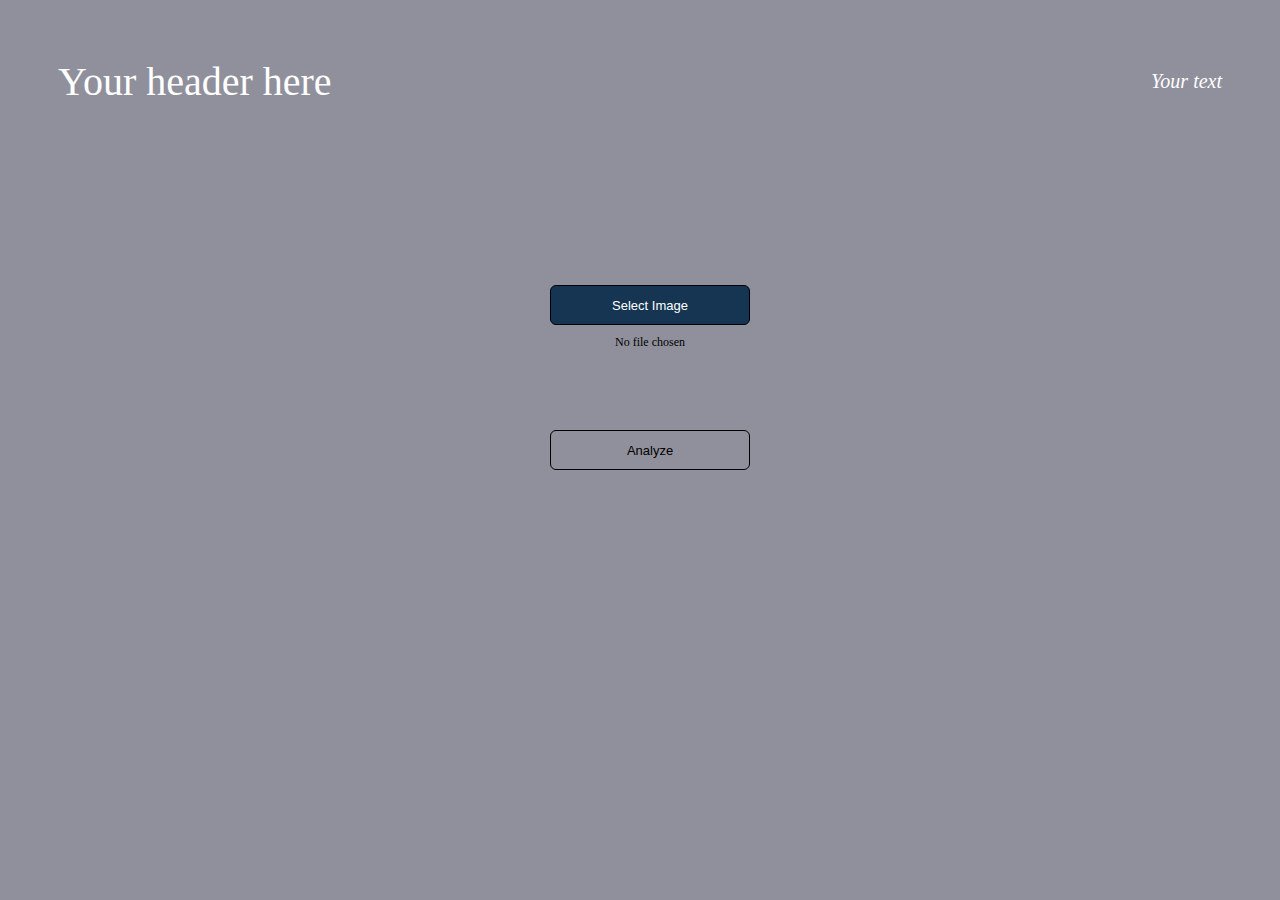
==== app/view/index.html @ 3d727305 "Update all" ====
<html lang='en'>
<head>
  <meta charset='utf-8'>
  <link rel='stylesheet' href='../static/style.css'>
  <script src='../static/client.js'></script>
</head>
<body>
<div>
  <div class='center'>
    <div class='description'>
      <div class='title'>Your header here</div>
      <p class="text">
        Your text 
      </p>
    </div>
    <div class='content'>
      <div>
      <div class='no-display'>
        <input id='file-input'
               class='no-display'
               type='file'
               name='file'
               accept='image/*'
               onchange='showPicked(this)'>
      </div>
      <button class='choose-file-button' type='button' onclick='showPicker()'>Select Image</button>
      <div class='upload-label'>
        <label id='upload-label'>No file chosen</label>
      </div>
      <div>
        <img id='image-picked' class='no-display' alt='Chosen Image' height='200'>
      </div>
    </div>
      <div class='analyze'>
        <button id='analyze-button' class='analyze-button' type='button' onclick='analyze()'>Analyze</button>
      </div>
      <div class='result-label'>
        <label id='result-label'></label>
      </div>
    </div>
  </div>
</div>
</body>
</html>
---- app/static/style.css ----
body {
    background-color: #90909c;
}

.no-display {
    display: none;
}

.center {
    margin: auto;
    padding: 10px 50px;
    text-align: center;
    font-size: 14px;
}

.title {
    font-size: 40px;
    margin-top: 1em;
    margin-bottom: 1em;
    color: #fff;
    font-family: times, serif;
    font-style:italic, bolder;
}

.text {
    color: #fff;
    font-family: times, serif;
    font-style:italic;
    font-size: 20px;
}

.description {
    display: flex;
    justify-content: space-between;
    align-items: center;
}

.content {
    margin-top: 10em;
    margin-left: 20px;
    justify-content: space-between;
    align-items: center;
}

.analyze {
    margin-top: 5em;
}

.upload-label {
    padding: 10px;
    font-size: 12px;
}

.result-label {
    margin-top: 0.5em;
    padding: 10px;
    font-size: 13px;
}

.choose-file-button {
    width: 200px;
    height: 40px;
    border-radius: 6px;
    background-color: #163553;
    border: solid 1px black;
    font-size: 13px;
    color: white;
    cursor: pointer;
}
.choose-file-button:hover {
    border: solid 1px #0d0053;
    background-color: #303031;
    font-size: 13px;
    color: #fff;
    transition: 2ms;
}

.analyze .analyze-button {
    width: 200px;
    height: 40px;
    border: solid 1px black;
    border-radius: 6px;
    background-color: transparent;
    font-size: 13px;
    cursor: pointer;
    color: black;
}

.analyze .analyze-button:hover {
    background-color: #303031;
    color: #fff;
}
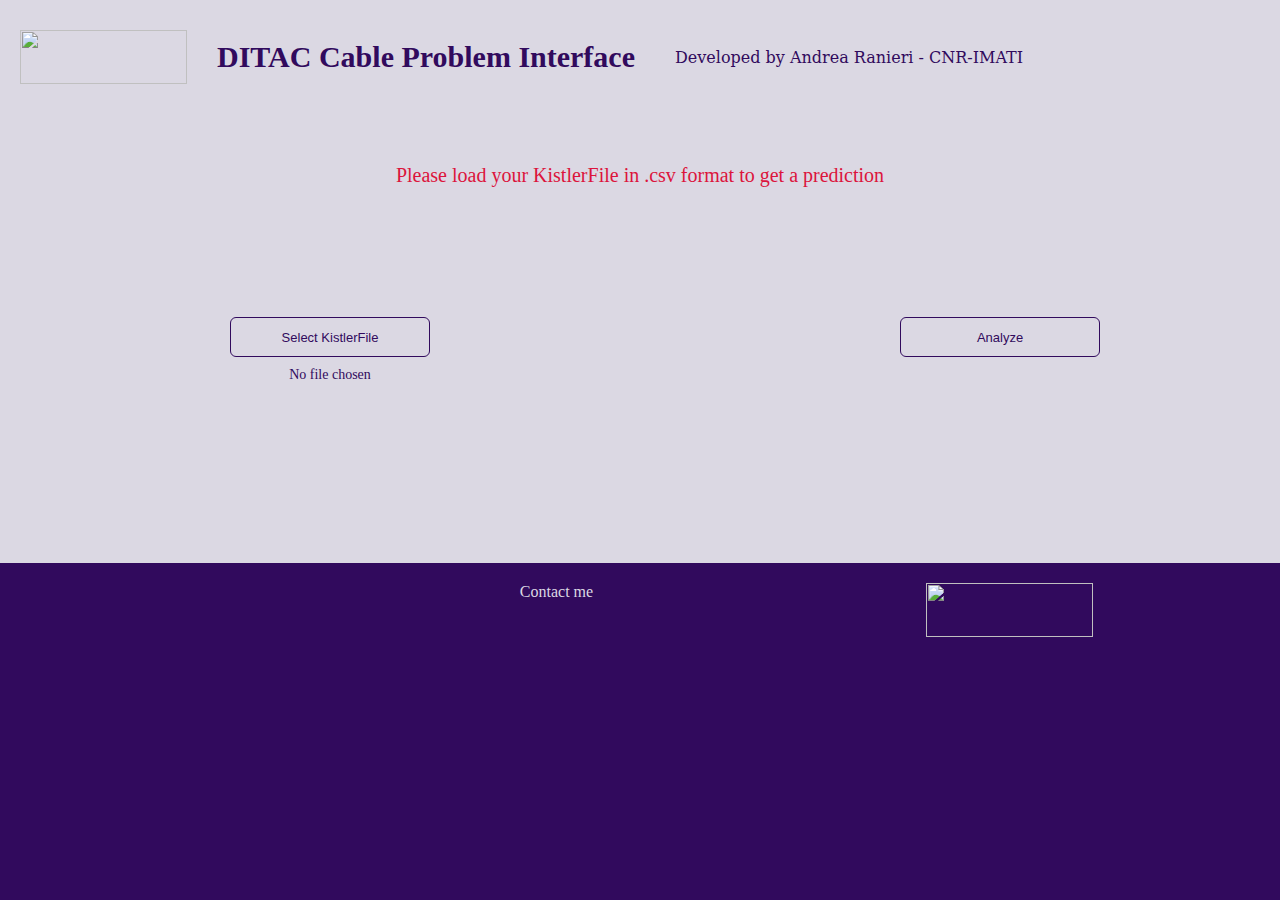
==== commit fb0755fd: "First working version!" ====
--- a/app/view/index.html
+++ b/app/view/index.html
@@ -6,39 +6,59 @@
 </head>
 <body>
 <div>
-  <div class='center'>
-    <div class='description'>
-      <div class='title'>Your header here</div>
-      <p class="text">
-        Your text 
-      </p>
-    </div>
+    <div class='all'>
+    <header class='header'>
+        <a href="https://medium.com/ieeecisunb" target="_blank">
+            <img 
+            src="http://deeplearning.ge.imati.cnr.it/ditac/pics/digitbrain-2.png"
+            height="54" 
+            width="167">
+        </a>
+        <h1 class='title'>
+            DITAC Cable Problem Interface
+        </h1>
+        <p class="info">
+            Developed by Andrea Ranieri - CNR-IMATI
+        </p>
+    </header>
+    <p class="text" style="color:crimson;text-decoration:none;">
+        Please load your KistlerFile in .csv format to get a prediction
+    </p>
     <div class='content'>
-      <div>
+      <div class='select'>
       <div class='no-display'>
         <input id='file-input'
                class='no-display'
                type='file'
                name='file'
-               accept='image/*'
+               accept='csv/*'
                onchange='showPicked(this)'>
       </div>
-      <button class='choose-file-button' type='button' onclick='showPicker()'>Select Image</button>
+      <button class='choose-file-button' type='button' onclick='showPicker()'>Select KistlerFile</button>
       <div class='upload-label'>
         <label id='upload-label'>No file chosen</label>
       </div>
       <div>
-        <img id='image-picked' class='no-display' alt='Chosen Image' height='200'>
+        <img id='image-picked' class='no-display' alt='Selected KistlerFile' height='200'>
       </div>
     </div>
       <div class='analyze'>
         <button id='analyze-button' class='analyze-button' type='button' onclick='analyze()'>Analyze</button>
-      </div>
-      <div class='result-label'>
-        <label id='result-label'></label>
+        <div class='result-label'>
+            <label id='result-label'></label>
+        </div>
       </div>
     </div>
-  </div>
+    </div>
+    <div class='more'>
+        <p></p>
+        <a href="https://twitter.com/4ndr3aR" target="_blank" style="color:#dbd8e3;text-decoration:none;">Contact me</a>
+        <img 
+        src="http://deeplearning.ge.imati.cnr.it/ditac/pics/digitbrain-2.png"
+        height="54" 
+        width="167"
+        >
+    </div>
 </div>
 </body>
 </html>
--- a/app/static/style.css
+++ b/app/static/style.css
@@ -1,93 +1,137 @@
+@font-face{
+    font-family: "Roboto";
+    src: url("Roboto-MediumItalic.ttf");
+  }
+
 body {
-    background-color: #90909c;
+    background-color: #310a5d;
+    margin: 0;
+    padding: 0;
+}
+
+.all{
+    background-color: #dbd8e3;
 }
 
 .no-display {
     display: none;
 }
 
-.center {
-    margin: auto;
-    padding: 10px 50px;
-    text-align: center;
-    font-size: 14px;
+
+.header {
+    text-align: start;
+    display: flex;
+    justify-content: flex-start;
+    align-items: center;
+    padding: 20px;
+}
+
+.info {
+    margin-left: 40px;
+    margin-right: 20px;
+    font-size: 16px;
+    color: #310a5d;
+    margin-right: 30px;
+    font-family: "serif","times";
+    font-style: bold, italic;
 }
 
 .title {
-    font-size: 40px;
-    margin-top: 1em;
-    margin-bottom: 1em;
-    color: #fff;
-    font-family: times, serif;
-    font-style:italic, bolder;
+    font-size: 30px;
+    color: #310a5d;
+    margin-left: 30px;
+    font-family: "Roboto";
+    font-style: bold;
 }
 
 .text {
-    color: #fff;
-    font-family: times, serif;
-    font-style:italic;
+    color: #310a5d;
+    font-family: 'Roboto';
+    margin: 50px;
+    text-align: center;
     font-size: 20px;
 }
 
-.description {
+.content {
     display: flex;
-    justify-content: space-between;
-    align-items: center;
+    justify-content: space-around;
+    align-items: baseline;
+    margin: 20px;
+    padding-bottom: 100px;
 }
 
-.content {
-    margin-top: 10em;
-    margin-left: 20px;
-    justify-content: space-between;
+.select {
+    padding: 50px;
+    padding-top: 10px;
+    margin-bottom: 20px;
+    display: flex;
+    flex-direction: column;
+    justify-content: center;
     align-items: center;
 }
 
 .analyze {
     margin-top: 5em;
+    margin-left: 100px;
 }
 
 .upload-label {
     padding: 10px;
-    font-size: 12px;
+    font-size: 14px;
+    color: #310a5d;
+    border: #310a5d;
 }
 
 .result-label {
     margin-top: 0.5em;
     padding: 10px;
-    font-size: 13px;
+    font-size: 16px;
+    border: #310a5d;
+    color: #310a5d;
 }
 
 .choose-file-button {
     width: 200px;
     height: 40px;
     border-radius: 6px;
-    background-color: #163553;
-    border: solid 1px black;
+    background-color: transparent;
+    border: solid 1px #310a5d;
     font-size: 13px;
-    color: white;
+    color: #310a5d;
     cursor: pointer;
 }
 .choose-file-button:hover {
-    border: solid 1px #0d0053;
-    background-color: #303031;
-    font-size: 13px;
-    color: #fff;
-    transition: 2ms;
+    border: solid 1px #dbd8e3;
+    background-color: #310a5d;
+    color: #dbd8e3;
+    transition: all 0.3s;
 }
 
 .analyze .analyze-button {
     width: 200px;
     height: 40px;
-    border: solid 1px black;
+    border: solid 1px #310a5d;
     border-radius: 6px;
     background-color: transparent;
     font-size: 13px;
     cursor: pointer;
-    color: black;
+    color: #310a5d;
 }
 
 .analyze .analyze-button:hover {
-    background-color: #303031;
-    color: #fff;
+    border: solid 1px #dbd8e3;
+    background-color: #310a5d;
+    color: #dbd8e3;
+    transition: all 0.3s;
 }
 
+.more {
+    display: flex;
+    justify-content: space-around;
+    align-items: flex-start;
+    margin: 20px;
+    font-family: 'Roboto';
+    font-size: 16px;
+    color: #dbd8e3;
+    padding-bottom: 10px;
+}
